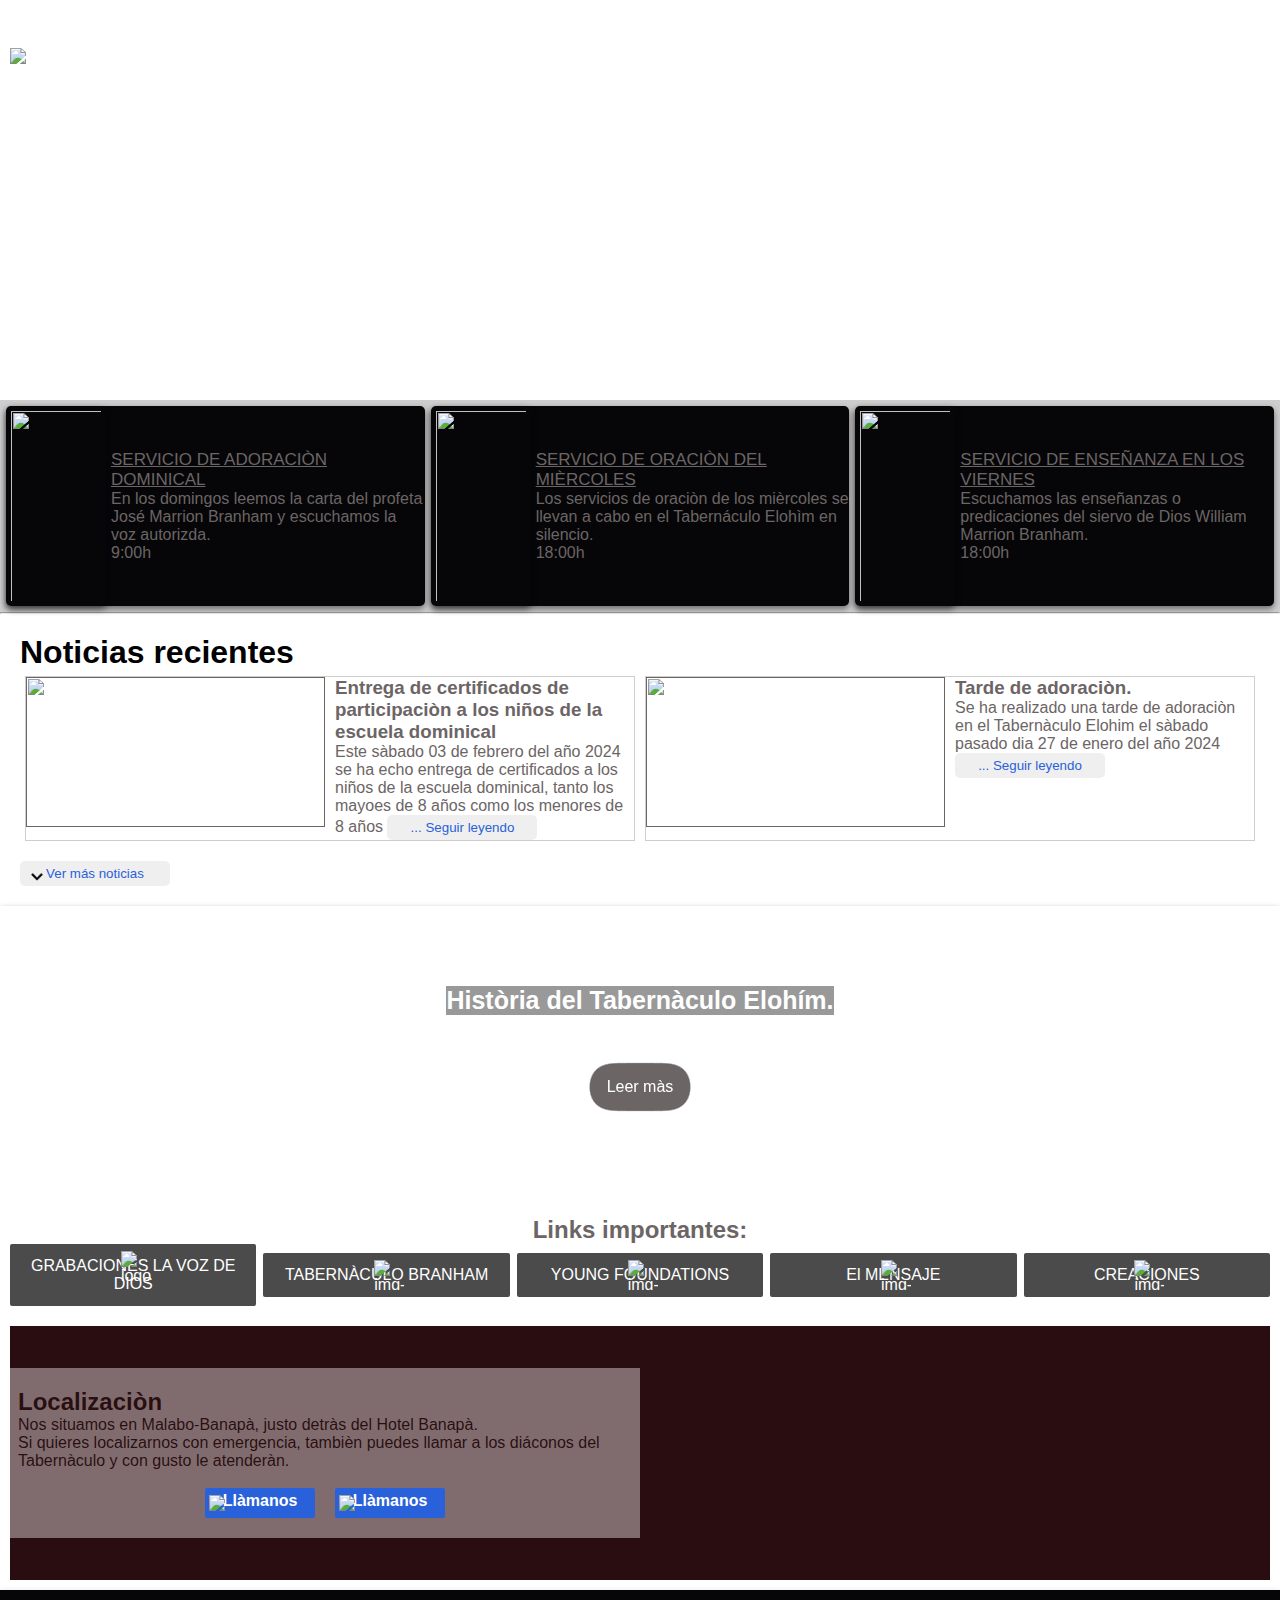
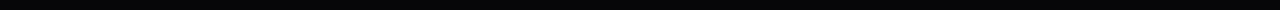
==== index.html @ 2817275b "He añadido noticias" ====
<!DOCTYPE html>
<html lang="en">
<head>
    <meta charset="UTF-8">
    <meta name="viewport" content="width=device-width, initial-scale=1.0">
    <link rel="stylesheet" href="./css/index.css">
    <link rel="stylesheet" href="./css/style.css">
    <link rel="stylesheet" href="./css/media.css">
    
<!-- Filter: https://css-tricks.com/gooey-effect/ -->
<svg style="visibility: hidden; position: absolute;" width="0" height="0" xmlns="http://www.w3.org/2000/svg" version="1.1">
    <defs>
        <filter id="goo"><feGaussianBlur in="SourceGraphic" stdDeviation="10" result="blur" />    
            <feColorMatrix in="blur" mode="matrix" values="1 0 0 0 0  0 1 0 0 0  0 0 1 0 0  0 0 0 19 -9" result="goo" />
            <feComposite in="SourceGraphic" in2="goo" operator="atop"/>
        </filter>
    </defs>
</svg>
    <title>Tabernàculo Elohím</title>
</head>
<body>
    <nav>
        <section class="container-menu">
           <div class="img-portada">
            <section class="container-navbar">
                <div class="enlaces">
                    <a href="./index.html"> <span>Inicio</span></a>
                    <a href="./Anuncios.html"> <span>Anuncios</span></a>
                    <a href="./historia.html"> <span>Historia</span></a>
                    <a href="./galería.html"> <span>Galería</span></a>
                    <a href="./diezmos.html"> <span>Diezmos</span></a>
                </div>
            </section>
            <div class="menu" id="menu">
                <div class="contenedor  contenedor-botones-menu">
                <!-- Los dos botones deben contener los iconos de menu y cerrar menu-->
                <button id="btn-menu-barras" class="btn-menu-barras"> <img src="https://img.icons8.com/material-outlined/24/FFFFFF/menu--v1.png" alt="menu--v1"/> </button>
                <button id="btn-menu-cerrar"  class="btn-menu-cerrar"> <img src="https://img.icons8.com/ios/50/FFFFFF/close-window--v1.png" alt="close-window--v1"/></button>
                </div>
            </div>
            <img class="logo" src="./img/logo-blanco1.png" alt="img-logo">
                    
            </div>
        </section>
    </nav>
    <main>
        <section class="container_service">
            <article class="service">
                <img src="./img/play.jpg" alt="">
                <div>
                    <u>SERVICIO DE ADORACIÒN DOMINICAL</u>
                    <p>En los domingos leemos la carta del profeta José Marrion Branham y escuchamos la voz autorizda.</p>
                    <span>9:00h</span>
                </div>
            </article>
            <article class="service">
                <img src="./img/oracion.jpg" alt="">
                <div>
                    <u>SERVICIO DE ORACIÒN DEL MIÈRCOLES</u>
                    <p>Los servicios de oraciòn de los mièrcoles se llevan a cabo en el Tabernáculo Elohìm en silencio.</p>
                    <span>18:00h</span>
            </article>
            <article class="service">
                <img src="./img/predicador.jpg" alt="">
                <div>
                    <u>SERVICIO DE ENSEÑANZA EN LOS VIERNES</u>
                    <p>Escuchamos las enseñanzas o predicaciones del siervo de Dios William Marrion Branham.</p>
                    <span>18:00h</span>
            </article>
        </section>  
        <hr>
        <section class="container-noticias">
            <h1> Noticias recientes </h1> 
            <div class="noticias">
                <a href="">
                    <img src="./img/escuela.PNG" alt="">
                    <div class="noticias-info">
                        <h3>Entrega de certificados de participaciòn a los niños de la escuela dominical</h3>
                        <p>Este sàbado 03 de febrero del año 2024 se ha echo entrega de certificados a los niños de la escuela dominical, tanto los mayoes de 8 años como los menores de 8 años <button class="button1" title="Leer noticia completa "> ... Seguir leyendo</button></p>
                    </div>
                </a>
                <a href="">
                    <img src="./img/tarde-adora.PNG" alt="">
                    <div class="noticias-info">
                        <h3>Tarde de adoraciòn. </h3>
                        <p>Se ha realizado una tarde de adoraciòn en el Tabernàculo Elohim el sàbado pasado dia 27 de enero del año 2024 <button class="button1" title="Leer noticia completa "> ... Seguir leyendo</button></p>
                    </div>
                </a>
            </div>
            <button class="button1" title="Ver más noticias"><img src="./img/abajo.png" alt="icon-abajo">Ver más noticias</button>
        </section>
        
        <section class="historia">
            <div>
                <h4 class="title-historia">Història del Tabernàculo Elohím.</h4>  <br>
                <div class="wrapper">
                    <a class="button" href="#" title="Lee más sobre la historia del Tabernàculo Elohìm">Leer màs</a>
                </div>
                
            </div>
        </section>
        <section class="container-links">
            <h2>Links importantes:</h2>
            <div class="links">
                <a href="https://branham.org/home" title="Grabaciones La Voz de Dios"><img src="./img/VGR-WHEAT.png" alt="logo-vgr"> GRABACIONES LA VOZ DE DIOS</a>
                <a href="https://branhamtabernacle.org/es/home" title="Tabernàculo Branham"><img src="./img/tb.png" alt="img-tb"> TABERNÀCULO BRANHAM</a>
                <a  href="https://youngfoundations.org/es/home" title="Young Foundations"><img src="./img/YF.png" alt="img-yf"> YOUNG FOUNDATIONS</a>
                <a href="https://themessage.com/es/home" title="El Mensaje"><img src="./img/apple.png" alt="img-mensaje"> El MENSAJE</a>
                <a href="https://youngfoundations.org/en/creations"title="Creaciones"><img src="./img/creations.png" alt="img-creaciones"> CREACIONES</a>
            </div>
        </section>
        <section class="localizacion">
            <div class="text-localizacion">
                <div class="contenido-text-localizacion">
                    <h2>Localizaciòn</h2> 
                    <p>Nos situamos en Malabo-Banapà, justo detràs del Hotel Banapà.</p>
                    <p>Si quieres localizarnos con emergencia, tambièn puedes llamar a los diáconos del Tabernàculo y con gusto le atenderàn.</p> <br>
                    <div class="llamar">
                        <a href="tel: +240 222 509 065" title="Contàctate con un diàcono"><img src="https://img.icons8.com/ios-glyphs/30/FFFFFF/ringer-volume.png" alt="ringer-volume"/>Llàmanos</a>
                        <a href="tel: +240 222 168 792" title="Contàctate con un diàcono"><img src="https://img.icons8.com/ios-glyphs/30/FFFFFF/ringer-volume.png" alt="ringer-volume"/>Llàmanos</a>
                    </div>
                </div>
            </div>
            <div class="mapa-localizacion">
                <iframe src="https://www.google.com/maps/embed?pb=!1m14!1m8!1m3!1d550.2878997082034!2d8.771320179340835!3d3.7307663461480587!3m2!1i1024!2i768!4f13.1!3m3!1m2!1s0x10669f9a0c5116db%3A0xe9f9a4d049f4c605!2zVGFiZXJuw6FjdWxvIEVsb2jDrW0!5e1!3m2!1ses!2s!4v1706903902295!5m2!1ses!2s"  height="250" style="border:0;" allowfullscreen="" loading="lazy" referrerpolicy="no-referrer-when-downgrade"></iframe>
            </div>
        </section>
    </main>
    <footer class="footer" id="footer">

    </footer>

    <script src="./js/fecha.js"></script>
    <script src="./js/footer.js"></script>
</body>
</html>
---- css/index.css ----
.text-portada{
    display: block;
    justify-content: center;
}
.text-portada p {
    color: var(--blanco);
    font-size: 18px;
}
.logo {
    width: 10%;
    height: 10%;
    object-fit: contain;
    margin: 10px;
}
.container_service {
    display: grid;
    grid-template-columns: repeat(auto-fit, minmax(300px, 1fr));
    justify-content: center;
    align-items: center;
    background: var(--grisSuave);
    color: var(--gris);
    padding: 3px;
}
.service {
    display: flex;
    justify-content: center;
    align-items: center;
    gap: 5px;
    margin: 3px;
    background: var(--negro);
    border-radius: 5px;
    box-shadow: 0px 3px 6px rgba(0, 0, 0, 0.481);
}
.service img {
    width: 100px;
    height: 200px;
    object-fit: cover;
    padding: 5px;
    border-radius: 5px;
    box-shadow: 0px 3px 6px rgba(0, 0, 0, 0.481);
}
.service p {
    color: var(--gris);
}
.container-noticias {
    background: var(--blanco);
    padding: 20px;
}
.noticias {
    display: grid;
    grid-template-columns: repeat(auto-fit, minmax(300px, 1fr));
    margin-bottom: 15px;
}
.noticias a {
    display: grid;
    grid-template-columns: repeat(auto-fit, minmax(250px, 1fr));
    justify-content: center;
    gap: 10px;
    color: var(--gris);
    background: var(--blanco);
    margin: 5px;
    border: .8px solid var(--grisSuave);
}

.noticias img {
    width: 100%;
    height: 150px;
    object-fit: cover;
}
.button1 {
    color: #2961da;
    padding: 5px;
    border: none;
    border-radius: 5px;
    cursor: pointer;
    position: relative;
    width: 150px;
}
.button1 img {
    width: 24px;
    height: 24px;
    position: absolute;
    left: 5px;
    top: 3px;
}
.noticias a:hover {
    box-shadow: none;
}
.historia {
    display: flex;
    justify-content: center;
    align-items: center;
    color: var(--blanco);
    background-image: url(../img/historia.jpg);
    background-repeat: no-repeat;
    background-size: cover;
    background-position: center;
    height: 300px;
    font-size: 28px;
    text-align: center;
    box-shadow: 0px 3px 6px rgba(0, 0, 0, 0.481);
}
.title-historia {
    background: #211f1f74;
    font-weight: bold;
    font-size: 25px;
}
.wrapper {
    padding: 1rem;
    filter: url('#goo');
}
.button {
    display: inline-block;
    text-align: center;
    background: var(--gris);
    color: var(--blanco);
    padding: 1em 1.1em 1em;
    line-height: 1;
    border-radius: 1em;
    position: relative;
    min-width: 3.23em;
    text-decoration: none;
    font-family: var(--font);
    font-size: 1rem;
    border: none;
}
.button:before,
.button:after {
    width: 1.4em;
    height: 6em;
    position: absolute;
    content: "";
    display: inline-block;
    background: var(--gris);
    border-radius: 50%;
    transition: transform .5s ease;
    transform: scale(0);
    z-index: -1;
}
.button:before {
    top: -25%;
    left: 20%;
}
.button:after {
    bottom: -25%;
    right: 20%;
}
.button:hover:before,
.button:hover:after {
    transform: none;
}
.button:hover {
    color: var(--grisSuave);
}
.container-links {
    display: block;
    text-align: center;
    background: var(--blanco);
    padding: 10px;
    color: var(--gris);
}
.links {
    display: grid;
    grid-template-columns: repeat(auto-fit, minmax(200px, 1fr));
    justify-content: center;
    align-items: center;
    gap: 7px;
}
.links a  {
    color: var(--blanco);
    padding: 13px 8px;
    position: relative;
    border-radius: 2px;
    background: rgba(0, 0, 0, 0.705);
}
.links a:hover {
    transform: scale(.97);
    color: var(--negro);
}
.links a:hover img {
    left: 5px;
}
.links img {
    width: 30px;
    height: 30px;
    object-fit: contain;
    position: absolute;
    left: 45%;
    top: 7px;
    z-index: 1;
}
.localizacion {
    display: grid;
    justify-content: center;
    grid-template-columns: repeat(auto-fit, minmax(300px, 1fr));
    align-items: center;
    background: #280c0ffe;
    margin: 10px;
}
.text-localizacion {
    display: grid;
    justify-content: center;
    align-items: center;
    background-image: url(../img/tabernaculo1.jpg);
    background-position: center;
    background-repeat: no-repeat;
    background-size: cover;
    height: 100%;
}
.contenido-text-localizacion h2 {
    color: #280c0ffe;
}
.contenido-text-localizacion {
    display: grid;
    justify-content: center;
    padding: 20px 8px;
    color: #280c0ffe;
    background: #f8efef6c;
}
.text-localizacion a {
    color: var(--blanco);
    text-align: center;
    font-weight: bold;
    width: 110px;
    height: 30px;
    position: relative;
    padding-top: 4px;
    border-radius: 2px;
    text-align: center;
    background: var(--colorLlamar);
}
.text-localizacion a:hover {
    transform: scale(1.1);
    color: var(--blanco);
}
.text-localizacion a:hover img {
    rotate: 360deg;
}
.text-localizacion a img {
    width: 16px;
    height: 16px;
    object-fit: contain;
    position: absolute;
    left: 4px;
    top: 7px;
}
.llamar {
    display: flex;
    justify-content: center;
    text-align: center;
    gap: 20px;
}
.mapa-localizacion {
    width: 100%;
}
.mapa-localizacion iframe {
    width: 100%;
}
---- css/style.css ----
* {
    margin: 0;
    padding: 0;
    box-sizing: border-box;
    transition: all .2s linear;
    font-family: 'Segoe UI', Tahoma, Geneva, Verdana, sans-serif;
}
:root {
    --blanco: #fff;
    --gris: #6c6565;
    --grisSuave: #cecece;
    --negro: #060608;
    --font: Montserrat, Roboto, Helvetica, Arial, sans-serif;
    --colorLlamar: #2961da;
}
body {
    width: 100vw;
    font-size: 16px;
}
a {
    text-decoration: none;
}
u {
    text-align: center;
    font-size: 17px;
}
.container-navbar {
    display: flex;
    justify-content: end;
    align-items: center;
    color: var(--bg);
    width: 100vw;
    text-align: center;
}
.enlaces {
    display: flex;
    justify-content: center;
    align-items: center;
    gap: 15px;
    margin-right: 20px;
    padding: 10px;
}
.enlaces a {
    color:  var(--blanco);
    cursor: pointer;
    font-size: 16px;
}
.enlaces a:hover {
    color:  var(--negro);
    transform: scale(1.08);;
}
.container-menu {
    color: var(--blanco);
    background-image: url(../img/d3ca5794-0e31-412c-83a1-379186434aa7.jpg);
    background-repeat: repeat;
    background-size: cover;
    background-position: center;
    width: 100%;
    height: 400px;
}
.menu {
    display: flex;
    justify-content: end;
    align-items: center;
}
.btn-menu-barras, .btn-menu-cerrar {
    display: none;
    margin: 10px;
    height: 40px;
    width: 40px;
    object-fit: cover;
    background: transparent;
    border: 1px solid var(--blanco);
}
.text-portada{
    display: block;
    justify-content: center;
}
.text-portada p {
    color: var(--blanco);
    font-size: 18px;
}
.logo {
    width: 10%;
    height: 10%;
    object-fit: contain;
    margin: 10px;
}
footer {
    display: block;
    justify-content: center;
    background: var(--negro);
    box-shadow: 0px 3px 6px rgba(0, 0, 0, .30);
    color: var(--gris);
    padding: 10px;
}
.footer .box-container {
    display: grid;
    justify-content: center;
    align-items: baseline;
    grid-template-columns: repeat(auto-fit, minmax(250px, 1fr));
    gap: 10px;
}
.footer .box-container .box {
    display: grid;
    justify-content: space-around;
    padding: 5px;
}
.footer .box-container .box h3 {
    padding: 5px 0;
    color: var(--gris);
    font-size: 18px;
}
.footer .box-container .box a {
    display: flex;
    gap: 10px;
    padding: 5px 0;
    color: var(--blanco);
}
.footer .box-container .box a:hover {
    color:  var(--gris);
    transform: scale(1.1);
}
.footer .box-container .box a img {
    padding: 1px;
    border-radius: 2px;
    width: 21px;
    height: 21px;
    object-fit: contain;
}
.footer .box-container .box a:hover img {
    padding: 4px;
}
.footer .credit {
    text-align: center;
}
.copy {
    color: var(--gris);
    padding: 5px;
    text-align: center;
}
.copy span {
    font-style: normal;
    font-weight: bold;
}

@media screen and (max-width: 780px) {
     .logo {
        width: 100px;
        height: 80px;
        object-fit: contain;
     }
    .btn-menu-barras {
        display: flex;
        justify-content: center;
        align-items: center;
        position: relative;
        right: 10px;
    }  
    .enlaces {
        display: none;
    }
    .text-localizacion {
        width: 100%;
        height: 255px;
    }
}
---- css/media.css ----
:root {
    --blanco: #fff;
    --gris: #6c6565;
    --grisSuave: #cecece;
    --negro: #060608;
    --font: Montserrat, Roboto, Helvetica, Arial, sans-serif;
    --colorLlamar: #2961da;
}

@media screen and (max-width: 1000px) {
    .menu .contenedor-enlaces-nav {
        padding: 0 10px;
    }
    .menu .contenedor {
        width: 100%;
    }
    .menu .box {
        margin: 0 auto;
    }
}
@media screen and (max-width: 900px) {
    #fecha {
        display: none;
    }
    .menu {
        padding: 10px 0px;    /* 5px arriba y abajo y 0 en los lados */
        background: var(--grisSuave);  
    }

    .menu .contenedor-botones-menu {
        display: flex;
        padding: 0 5px;
    }

    .menu .contenedor-botones-menu .btn-menu-cerrar {
        display: none; /* mostramos el icono de cerrar menu para que no se vea en dispositivos moviles */
    }
    .menu .contenedor-enlaces-nav {
        padding: 20px;
        flex-direction: column;  /* hace que el nav se ponga hacia abajo*/
        align-items: flex-start;
        justify-content: flex-start;
        position: fixed;
        left: 0;
        top: 55px;
        background: #522370;
        color: #000;
        box-shadow: 0px 3px 6px rgba(31, 32, 34, 0.752);
        height: 100vh;
        width: 85%;
        z-index: 2000;
        overflow: auto; 
        transition: .6s ease all;
        transform: translate(-100%); /* saca el menu en la pantalla llevandolo un 100% menos de la pantalla a la izquierda*/
    }
    .menu .contenedor-enlaces-nav.activo {  /* vamos activar de nuevo haciendo aparecer el menu en la pantalla con javascript*/
        transform: translate(0);
    }
    .menu .btn-departamentos {
        width: 100%;
        align-items: center;
        justify-content: space-between;
        cursor: pointer;
    }
    .menu .enlaces {
        width: 100%;
    }
    .menu .enlaces a {
        display: block;
        margin: 5px 0;
        padding: 5px;
        position: relative;
        color: #000;
        background: #ccc;
    }
    .enlaces  a {
        display: flex;
        align-items: center;
    }
}
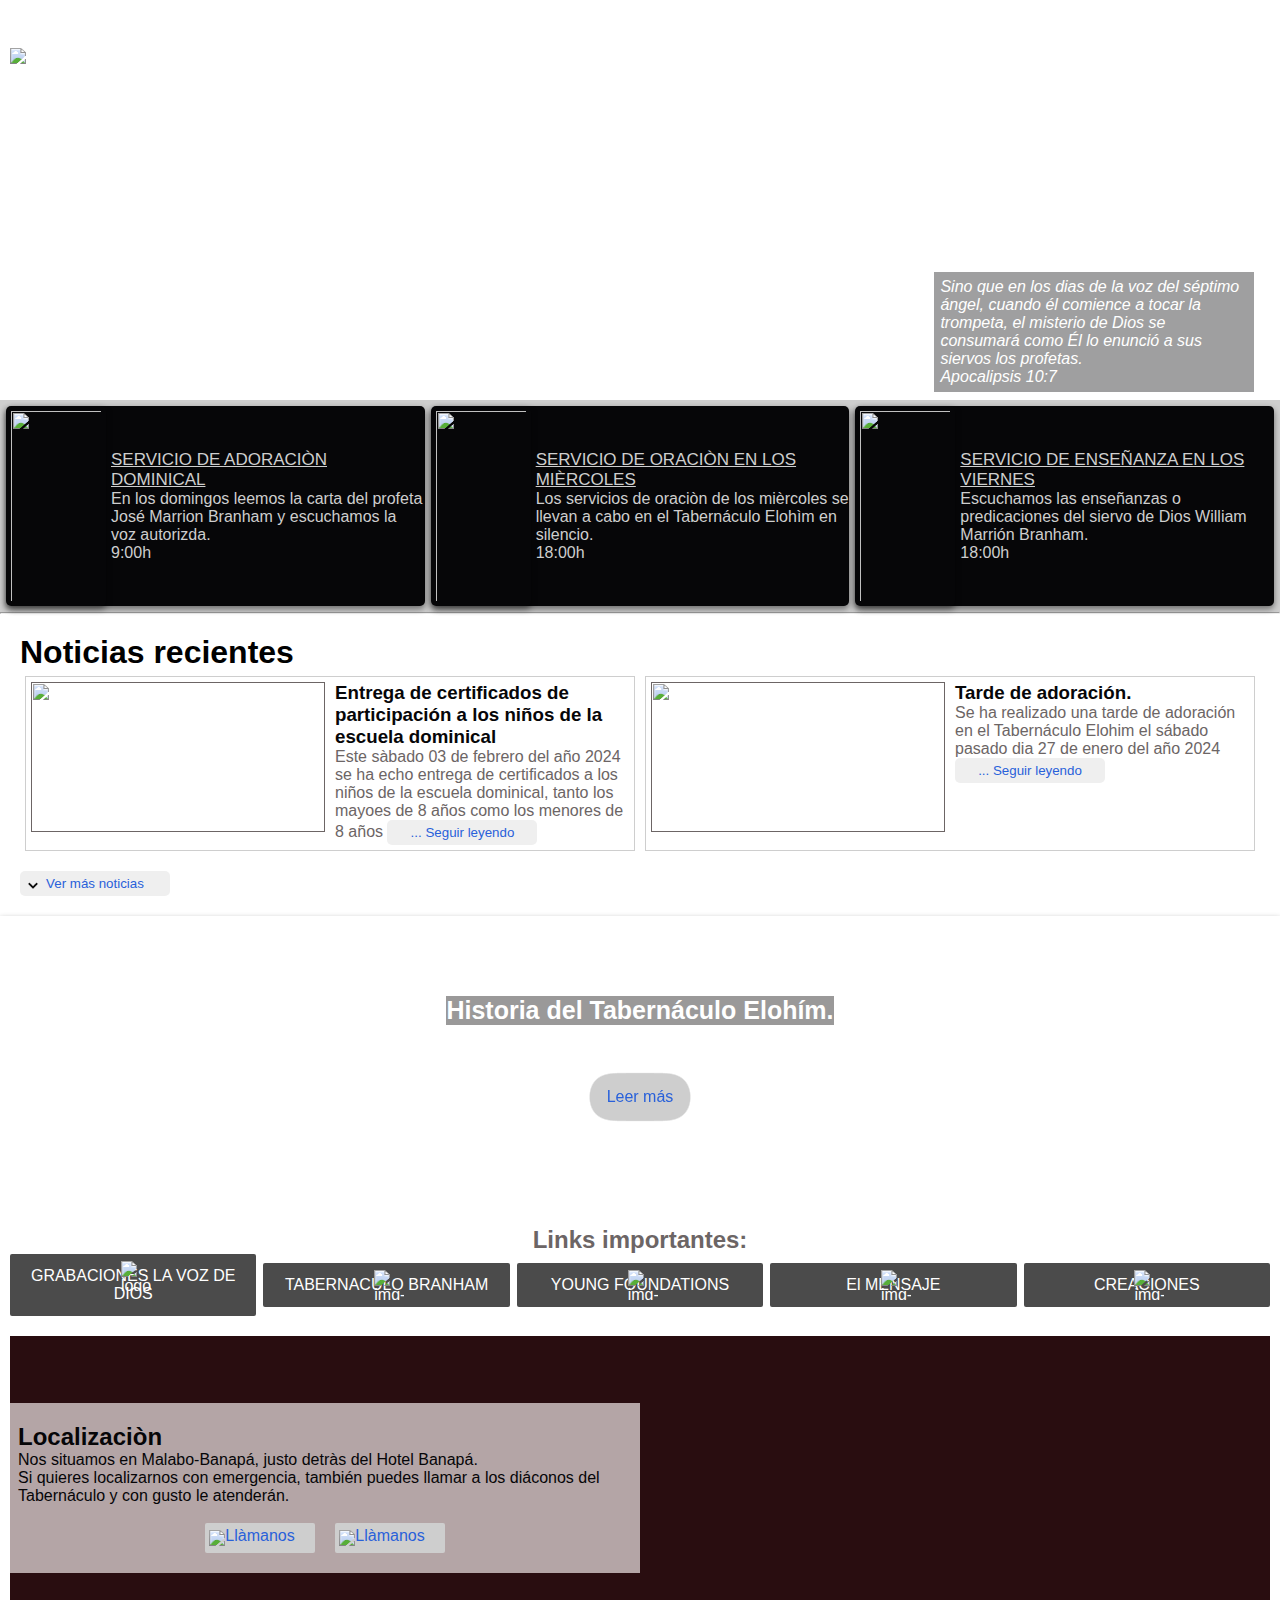
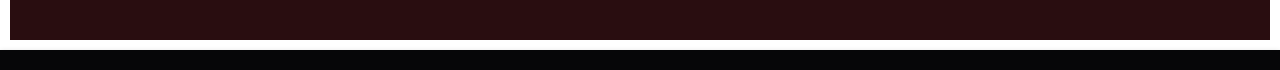
==== commit fd2dfd01: "He añadido estilos en la calculadora y tambien he añadido el párafo biblico de la foto prinxipal del" ====
--- a/index.html
+++ b/index.html
@@ -38,8 +38,14 @@
                 <button id="btn-menu-cerrar"  class="btn-menu-cerrar"> <img src="https://img.icons8.com/ios/50/FFFFFF/close-window--v1.png" alt="close-window--v1"/></button>
                 </div>
             </div>
-            <img class="logo" src="./img/logo-blanco1.png" alt="img-logo">
-                    
+            <img class="logo" src="./img/logo-blanco1.png" alt="img-logo">       
+            </div>
+            <div class="verso">
+                <p>
+                Sino que en los dias de la voz del séptimo ángel, cuando él comience a tocar la trompeta, 
+                el misterio de Dios se consumará como Él lo enunció a sus siervos los profetas.
+                </p>
+                <span>Apocalipsis 10:7</span>
             </div>
         </section>
     </nav>
@@ -56,7 +62,7 @@
             <article class="service">
                 <img src="./img/oracion.jpg" alt="">
                 <div>
-                    <u>SERVICIO DE ORACIÒN DEL MIÈRCOLES</u>
+                    <u>SERVICIO DE ORACIÒN EN LOS MIÈRCOLES</u>
                     <p>Los servicios de oraciòn de los mièrcoles se llevan a cabo en el Tabernáculo Elohìm en silencio.</p>
                     <span>18:00h</span>
             </article>
@@ -64,7 +70,7 @@
                 <img src="./img/predicador.jpg" alt="">
                 <div>
                     <u>SERVICIO DE ENSEÑANZA EN LOS VIERNES</u>
-                    <p>Escuchamos las enseñanzas o predicaciones del siervo de Dios William Marrion Branham.</p>
+                    <p>Escuchamos las enseñanzas o predicaciones del siervo de Dios William Marrión Branham.</p>
                     <span>18:00h</span>
             </article>
         </section>  
@@ -75,15 +81,15 @@
                 <a href="">
                     <img src="./img/escuela.PNG" alt="">
                     <div class="noticias-info">
-                        <h3>Entrega de certificados de participaciòn a los niños de la escuela dominical</h3>
+                        <h3>Entrega de certificados de participación a los niños de la escuela dominical</h3>
                         <p>Este sàbado 03 de febrero del año 2024 se ha echo entrega de certificados a los niños de la escuela dominical, tanto los mayoes de 8 años como los menores de 8 años <button class="button1" title="Leer noticia completa "> ... Seguir leyendo</button></p>
                     </div>
                 </a>
                 <a href="">
                     <img src="./img/tarde-adora.PNG" alt="">
                     <div class="noticias-info">
-                        <h3>Tarde de adoraciòn. </h3>
-                        <p>Se ha realizado una tarde de adoraciòn en el Tabernàculo Elohim el sàbado pasado dia 27 de enero del año 2024 <button class="button1" title="Leer noticia completa "> ... Seguir leyendo</button></p>
+                        <h3>Tarde de adoración. </h3>
+                        <p>Se ha realizado una tarde de adoración en el Tabernáculo Elohim el sábado pasado dia 27 de enero del año 2024 <button class="button1" title="Leer noticia completa "> ... Seguir leyendo</button></p>
                     </div>
                 </a>
             </div>
@@ -92,9 +98,9 @@
         
         <section class="historia">
             <div>
-                <h4 class="title-historia">Història del Tabernàculo Elohím.</h4>  <br>
+                <h4 class="title-historia">Historia del Tabernáculo Elohím.</h4>  <br>
                 <div class="wrapper">
-                    <a class="button" href="#" title="Lee más sobre la historia del Tabernàculo Elohìm">Leer màs</a>
+                    <a class="button" href="#" title="Lee más sobre la historia del Tabernàculo Elohìm">Leer más</a>
                 </div>
                 
             </div>
@@ -103,7 +109,7 @@
             <h2>Links importantes:</h2>
             <div class="links">
                 <a href="https://branham.org/home" title="Grabaciones La Voz de Dios"><img src="./img/VGR-WHEAT.png" alt="logo-vgr"> GRABACIONES LA VOZ DE DIOS</a>
-                <a href="https://branhamtabernacle.org/es/home" title="Tabernàculo Branham"><img src="./img/tb.png" alt="img-tb"> TABERNÀCULO BRANHAM</a>
+                <a href="https://branhamtabernacle.org/es/home" title="Tabernàculo Branham"><img src="./img/tb.png" alt="img-tb"> TABERNACULO BRANHAM</a>
                 <a  href="https://youngfoundations.org/es/home" title="Young Foundations"><img src="./img/YF.png" alt="img-yf"> YOUNG FOUNDATIONS</a>
                 <a href="https://themessage.com/es/home" title="El Mensaje"><img src="./img/apple.png" alt="img-mensaje"> El MENSAJE</a>
                 <a href="https://youngfoundations.org/en/creations"title="Creaciones"><img src="./img/creations.png" alt="img-creaciones"> CREACIONES</a>
@@ -113,8 +119,8 @@
             <div class="text-localizacion">
                 <div class="contenido-text-localizacion">
                     <h2>Localizaciòn</h2> 
-                    <p>Nos situamos en Malabo-Banapà, justo detràs del Hotel Banapà.</p>
-                    <p>Si quieres localizarnos con emergencia, tambièn puedes llamar a los diáconos del Tabernàculo y con gusto le atenderàn.</p> <br>
+                    <p>Nos situamos en Malabo-Banapá, justo detràs del Hotel Banapá.</p>
+                    <p>Si quieres localizarnos con emergencia, también puedes llamar a los diáconos del Tabernáculo y con gusto le atenderán.</p> <br>
                     <div class="llamar">
                         <a href="tel: +240 222 509 065" title="Contàctate con un diàcono"><img src="https://img.icons8.com/ios-glyphs/30/FFFFFF/ringer-volume.png" alt="ringer-volume"/>Llàmanos</a>
                         <a href="tel: +240 222 168 792" title="Contàctate con un diàcono"><img src="https://img.icons8.com/ios-glyphs/30/FFFFFF/ringer-volume.png" alt="ringer-volume"/>Llàmanos</a>
@@ -122,7 +128,7 @@
                 </div>
             </div>
             <div class="mapa-localizacion">
-                <iframe src="https://www.google.com/maps/embed?pb=!1m14!1m8!1m3!1d550.2878997082034!2d8.771320179340835!3d3.7307663461480587!3m2!1i1024!2i768!4f13.1!3m3!1m2!1s0x10669f9a0c5116db%3A0xe9f9a4d049f4c605!2zVGFiZXJuw6FjdWxvIEVsb2jDrW0!5e1!3m2!1ses!2s!4v1706903902295!5m2!1ses!2s"  height="250" style="border:0;" allowfullscreen="" loading="lazy" referrerpolicy="no-referrer-when-downgrade"></iframe>
+                <iframe src="https://www.google.com/maps/embed?pb=!1m14!1m8!1m3!1d550.2878997082034!2d8.771320179340835!3d3.7307663461480587!3m2!1i1024!2i768!4f13.1!3m3!1m2!1s0x10669f9a0c5116db%3A0xe9f9a4d049f4c605!2zVGFiZXJuw6FjdWxvIEVsb2jDrW0!5e1!3m2!1ses!2s!4v1706903902295!5m2!1ses!2s"  height="300" style="border:0;" allowfullscreen="" loading="lazy" referrerpolicy="no-referrer-when-downgrade"></iframe>
             </div>
         </section>
     </main>
--- a/css/index.css
+++ b/css/index.css
@@ -1,25 +1,12 @@
 
-.text-portada{
-    display: block;
-    justify-content: center;
-}
-.text-portada p {
-    color: var(--blanco);
-    font-size: 18px;
-}
-.logo {
-    width: 10%;
-    height: 10%;
-    object-fit: contain;
-    margin: 10px;
-}
+
 .container_service {
     display: grid;
     grid-template-columns: repeat(auto-fit, minmax(300px, 1fr));
     justify-content: center;
     align-items: center;
     background: var(--grisSuave);
-    color: var(--gris);
+    color: var(--grisSuave);
     padding: 3px;
 }
 .service {
@@ -40,9 +27,7 @@
     border-radius: 5px;
     box-shadow: 0px 3px 6px rgba(0, 0, 0, 0.481);
 }
-.service p {
-    color: var(--gris);
-}
+
 .container-noticias {
     background: var(--blanco);
     padding: 20px;
@@ -61,12 +46,15 @@
     background: var(--blanco);
     margin: 5px;
     border: .8px solid var(--grisSuave);
-}
-
+    padding: 5px;
+}
 .noticias img {
     width: 100%;
     height: 150px;
     object-fit: cover;
+}
+.noticias a h3 {
+    color: var(--negro);
 }
 .button1 {
     color: #2961da;
@@ -78,11 +66,12 @@
     width: 150px;
 }
 .button1 img {
-    width: 24px;
+    width: 20px;
     height: 24px;
-    position: absolute;
-    left: 5px;
-    top: 3px;
+    object-fit: contain;
+    position: absolute;
+    left: 3px;
+    top: 2px;
 }
 .noticias a:hover {
     box-shadow: none;
@@ -113,8 +102,8 @@
 .button {
     display: inline-block;
     text-align: center;
-    background: var(--gris);
-    color: var(--blanco);
+    background: var(--grisSuave);
+    color: var(--colorLlamar);
     padding: 1em 1.1em 1em;
     line-height: 1;
     border-radius: 1em;
@@ -132,7 +121,7 @@
     position: absolute;
     content: "";
     display: inline-block;
-    background: var(--gris);
+    background: var(--grisSuave);
     border-radius: 50%;
     transition: transform .5s ease;
     transform: scale(0);
@@ -151,7 +140,7 @@
     transform: none;
 }
 .button:hover {
-    color: var(--grisSuave);
+    color: var(--gris);
 }
 .container-links {
     display: block;
@@ -175,7 +164,7 @@
     background: rgba(0, 0, 0, 0.705);
 }
 .links a:hover {
-    transform: scale(.97);
+    transform: scale(.99);
     color: var(--negro);
 }
 .links a:hover img {
@@ -209,26 +198,26 @@
     height: 100%;
 }
 .contenido-text-localizacion h2 {
-    color: #280c0ffe;
+    color:var(--negro);
 }
 .contenido-text-localizacion {
     display: grid;
     justify-content: center;
     padding: 20px 8px;
-    color: #280c0ffe;
-    background: #f8efef6c;
+    color: var(--negro);
+    background: #f8efefac;
 }
 .text-localizacion a {
-    color: var(--blanco);
-    text-align: center;
-    font-weight: bold;
+    color: var(--colorLlamar);
+    text-align: center;
+    
     width: 110px;
     height: 30px;
     position: relative;
     padding-top: 4px;
     border-radius: 2px;
     text-align: center;
-    background: var(--colorLlamar);
+    background: var(--grisSuave);
 }
 .text-localizacion a:hover {
     transform: scale(1.1);
--- a/css/style.css
+++ b/css/style.css
@@ -16,7 +16,6 @@
 }
 body {
     width: 100vw;
-    font-size: 16px;
 }
 a {
     text-decoration: none;
@@ -58,6 +57,7 @@
     background-position: center;
     width: 100%;
     height: 400px;
+    position: relative;
 }
 .menu {
     display: flex;
@@ -87,6 +87,17 @@
     object-fit: contain;
     margin: 10px;
 }
+.verso {
+    display: grid;
+    width: 320px;
+    font-style: oblique;
+    background: #06060862;
+    position: absolute;
+    right:2%;
+    top: 68%;
+    padding: 6px;
+
+}
 footer {
     display: block;
     justify-content: center;
@@ -109,7 +120,7 @@
 }
 .footer .box-container .box h3 {
     padding: 5px 0;
-    color: var(--gris);
+    color: var(--grisSuave);
     font-size: 18px;
 }
 .footer .box-container .box a {
@@ -163,6 +174,6 @@
     }
     .text-localizacion {
         width: 100%;
-        height: 255px;
+        height: 300px;
     }
 }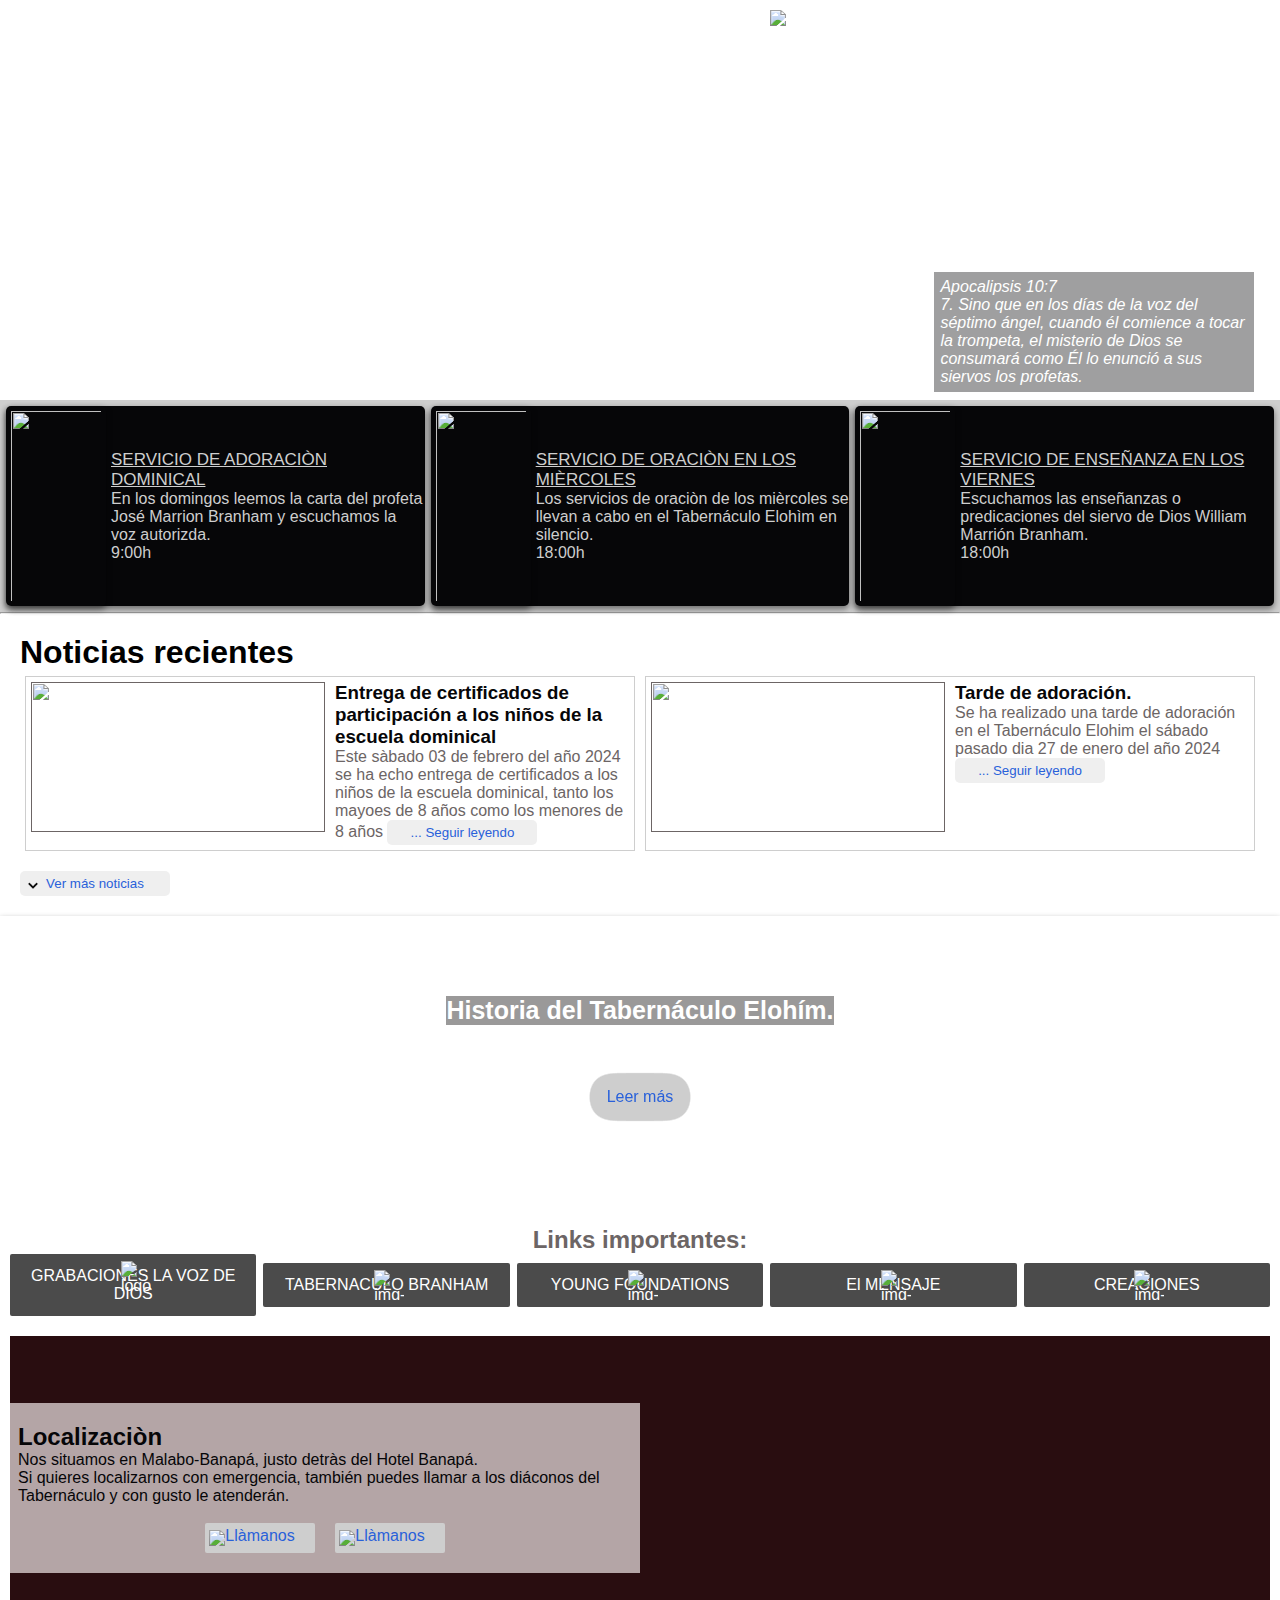
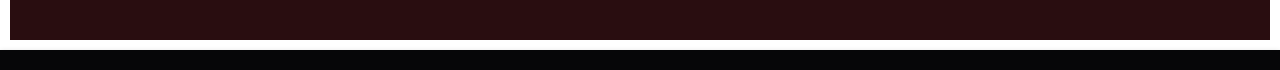
==== commit d6c5fa4b: "He añadido estilos a los resultados de la calculadora de diezmos y tambien he echo cambio en los enl" ====
--- a/index.html
+++ b/index.html
@@ -18,38 +18,38 @@
 </svg>
     <title>Tabernàculo Elohím</title>
 </head>
-<body>
-    <nav>
+<body class="body">
+    <nav class="nav">
         <section class="container-menu">
-           <div class="img-portada">
-            <section class="container-navbar">
-                <div class="enlaces">
-                    <a href="./index.html"> <span>Inicio</span></a>
-                    <a href="./Anuncios.html"> <span>Anuncios</span></a>
-                    <a href="./historia.html"> <span>Historia</span></a>
-                    <a href="./galería.html"> <span>Galería</span></a>
-                    <a href="./diezmos.html"> <span>Diezmos</span></a>
+            <div class="img-portada">
+                <section class="container-navbar">
+                   <img class="logo" src="./img/logo-blanco1.png" alt="img-logo">
+                    <div class="enlaces">
+                        <a class="enlace" href="./index.html"> <span>Inicio</span></a>
+                        <a class="enlace" href="./Anuncios.html"> <span>Anuncios</span></a>
+                        <a class="enlace" href="./historia.html"> <span>Historia</span></a>
+                        <a class="enlace" href="./galería.html"> <span>Galería</span></a>
+                        <a class="enlace" href="./diezmos.html"> <span>Diezmos</span></a>
+                    </div>
+                </section>
+                <div class="menu" id="menu">
+                    <div class="contenedor  contenedor-botones-menu">
+                    <!-- Los dos botones deben contener los iconos de menu y cerrar menu-->
+                    <button id="btn-menu-barras" title="Abrir menù" class="btn-menu-barras"> <img src="https://img.icons8.com/material-outlined/24/FFFFFF/menu--v1.png" alt="menu--v1"/> </button>
+                    <button id="btn-menu-cerrar" title="Cerrar menú"  class="btn-menu-cerrar"><img src="https://img.icons8.com/ios/50/FFFFFF/close-window--v1.png" alt="close-window--v1"/></button>
+                    </div>
                 </div>
-            </section>
-            <div class="menu" id="menu">
-                <div class="contenedor  contenedor-botones-menu">
-                <!-- Los dos botones deben contener los iconos de menu y cerrar menu-->
-                <button id="btn-menu-barras" class="btn-menu-barras"> <img src="https://img.icons8.com/material-outlined/24/FFFFFF/menu--v1.png" alt="menu--v1"/> </button>
-                <button id="btn-menu-cerrar"  class="btn-menu-cerrar"> <img src="https://img.icons8.com/ios/50/FFFFFF/close-window--v1.png" alt="close-window--v1"/></button>
-                </div>
-            </div>
-            <img class="logo" src="./img/logo-blanco1.png" alt="img-logo">       
-            </div>
+               </div>
             <div class="verso">
+                <span>Apocalipsis 10:7</span>
                 <p>
-                Sino que en los dias de la voz del séptimo ángel, cuando él comience a tocar la trompeta, 
+                7. Sino que en los días de la voz del séptimo ángel, cuando él comience a tocar la trompeta, 
                 el misterio de Dios se consumará como Él lo enunció a sus siervos los profetas.
                 </p>
-                <span>Apocalipsis 10:7</span>
             </div>
         </section>
     </nav>
-    <main>
+    <main class="main">
         <section class="container_service">
             <article class="service">
                 <img src="./img/play.jpg" alt="">
@@ -79,14 +79,14 @@
             <h1> Noticias recientes </h1> 
             <div class="noticias">
                 <a href="">
-                    <img src="./img/escuela.PNG" alt="">
+                    <img src="./img/escuela1.png" alt="">
                     <div class="noticias-info">
                         <h3>Entrega de certificados de participación a los niños de la escuela dominical</h3>
                         <p>Este sàbado 03 de febrero del año 2024 se ha echo entrega de certificados a los niños de la escuela dominical, tanto los mayoes de 8 años como los menores de 8 años <button class="button1" title="Leer noticia completa "> ... Seguir leyendo</button></p>
                     </div>
                 </a>
                 <a href="">
-                    <img src="./img/tarde-adora.PNG" alt="">
+                    <img src="./img/tarde-adora1.png" alt="">
                     <div class="noticias-info">
                         <h3>Tarde de adoración. </h3>
                         <p>Se ha realizado una tarde de adoración en el Tabernáculo Elohim el sábado pasado dia 27 de enero del año 2024 <button class="button1" title="Leer noticia completa "> ... Seguir leyendo</button></p>
@@ -138,5 +138,6 @@
 
     <script src="./js/fecha.js"></script>
     <script src="./js/footer.js"></script>
+    <script src="./js/main.js"></script>
 </body>
 </html>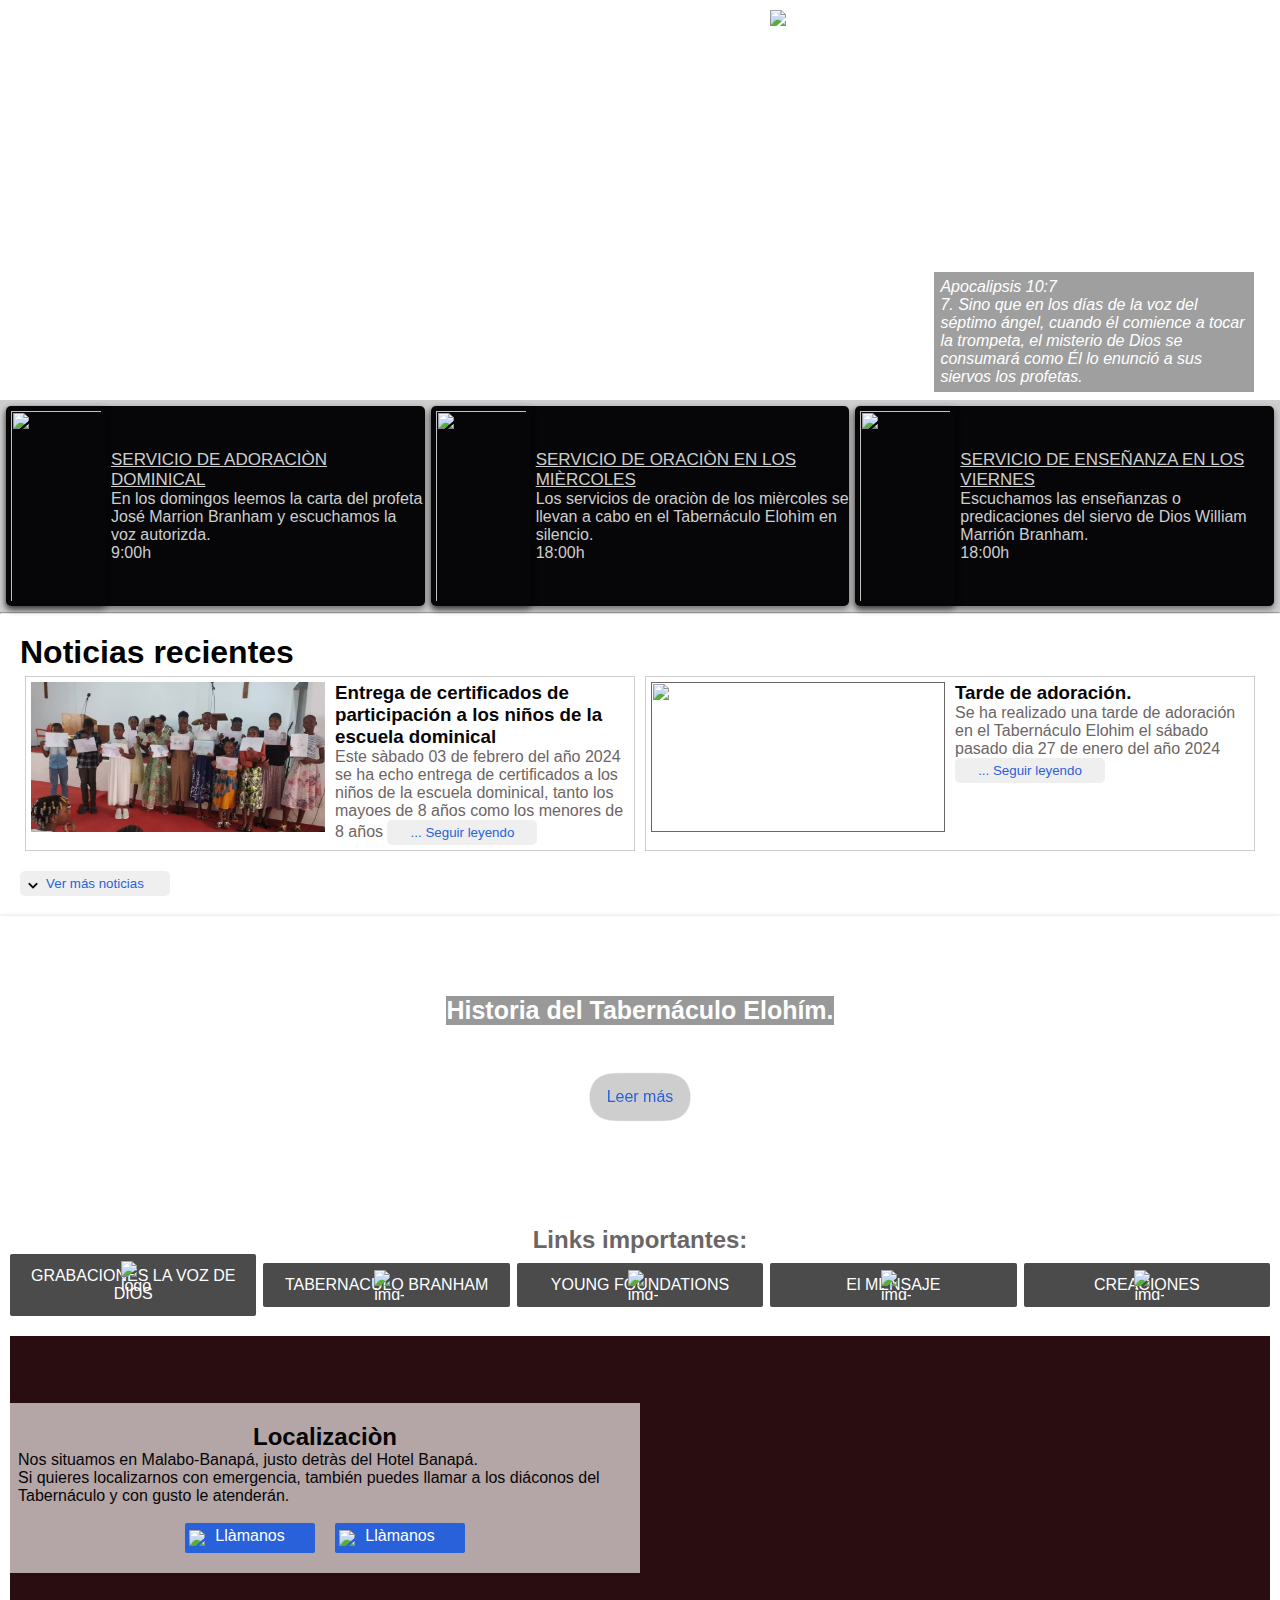
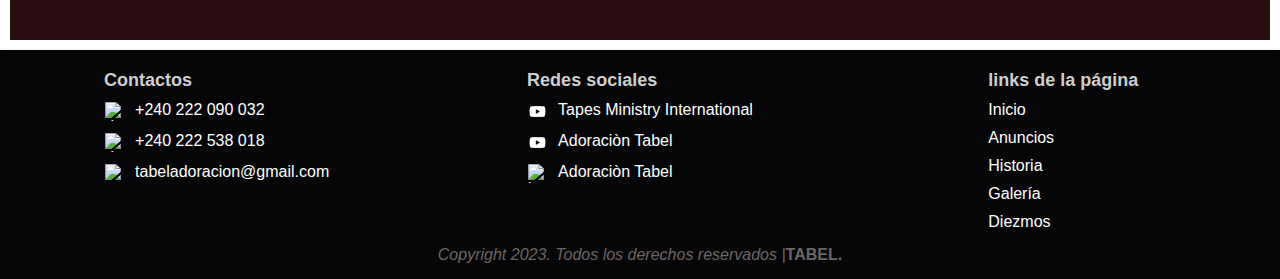
==== commit 6942c73d: "He cambiado la foto de la noticia de la escuela dominical" ====
--- a/index.html
+++ b/index.html
@@ -42,9 +42,8 @@
                </div>
             <div class="verso">
                 <span>Apocalipsis 10:7</span>
-                <p>
-                7. Sino que en los días de la voz del séptimo ángel, cuando él comience a tocar la trompeta, 
-                el misterio de Dios se consumará como Él lo enunció a sus siervos los profetas.
+                <p>   7. Sino que en los días de la voz del séptimo ángel, cuando él comience a tocar la trompeta, 
+                      el misterio de Dios se consumará como Él lo enunció a sus siervos los profetas.
                 </p>
             </div>
         </section>
@@ -79,7 +78,7 @@
             <h1> Noticias recientes </h1> 
             <div class="noticias">
                 <a href="">
-                    <img src="./img/escuela1.png" alt="">
+                    <img src="./img/escuela1.jpg" alt="">
                     <div class="noticias-info">
                         <h3>Entrega de certificados de participación a los niños de la escuela dominical</h3>
                         <p>Este sàbado 03 de febrero del año 2024 se ha echo entrega de certificados a los niños de la escuela dominical, tanto los mayoes de 8 años como los menores de 8 años <button class="button1" title="Leer noticia completa "> ... Seguir leyendo</button></p>
--- a/css/index.css
+++ b/css/index.css
@@ -199,6 +199,7 @@
 }
 .contenido-text-localizacion h2 {
     color:var(--negro);
+    text-align: center;
 }
 .contenido-text-localizacion {
     display: grid;
@@ -208,16 +209,15 @@
     background: #f8efefac;
 }
 .text-localizacion a {
-    color: var(--colorLlamar);
-    text-align: center;
-    
-    width: 110px;
+    color: var(--blanco);
+    text-align: center;
+    width: 130px;
     height: 30px;
     position: relative;
     padding-top: 4px;
     border-radius: 2px;
     text-align: center;
-    background: var(--grisSuave);
+    background: var(--colorLlamar);
 }
 .text-localizacion a:hover {
     transform: scale(1.1);
@@ -227,8 +227,8 @@
     rotate: 360deg;
 }
 .text-localizacion a img {
-    width: 16px;
-    height: 16px;
+    width: 18px;
+    height: 18px;
     object-fit: contain;
     position: absolute;
     left: 4px;
